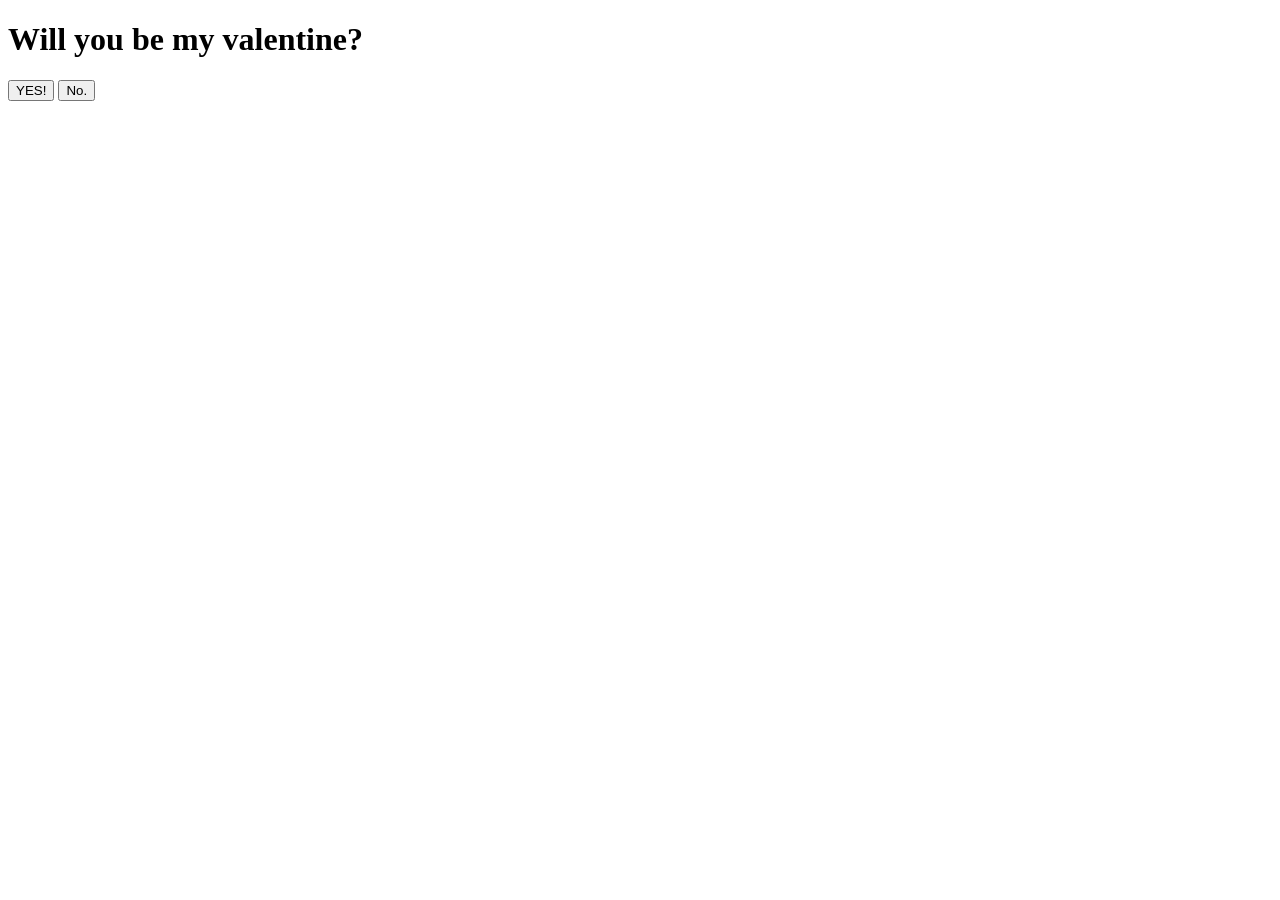
==== main.html @ 51600529 "Add the base html" ====
<!DOCTYPE html>
<html lang="en">
  <head>
    <meta charset="UTF-8" />
    <meta name="viewport" content="width=device-width, initial-scale=1.0" />
    <title>Will you be my Valentine?</title>
  </head>
  <body>
    <div id="main">
      <h1>Will you be my valentine?</h1>
      <button id="yes-btn">YES!</button>
      <button id="yes-btn">No.</button>
    </div>
  </body>
</html>
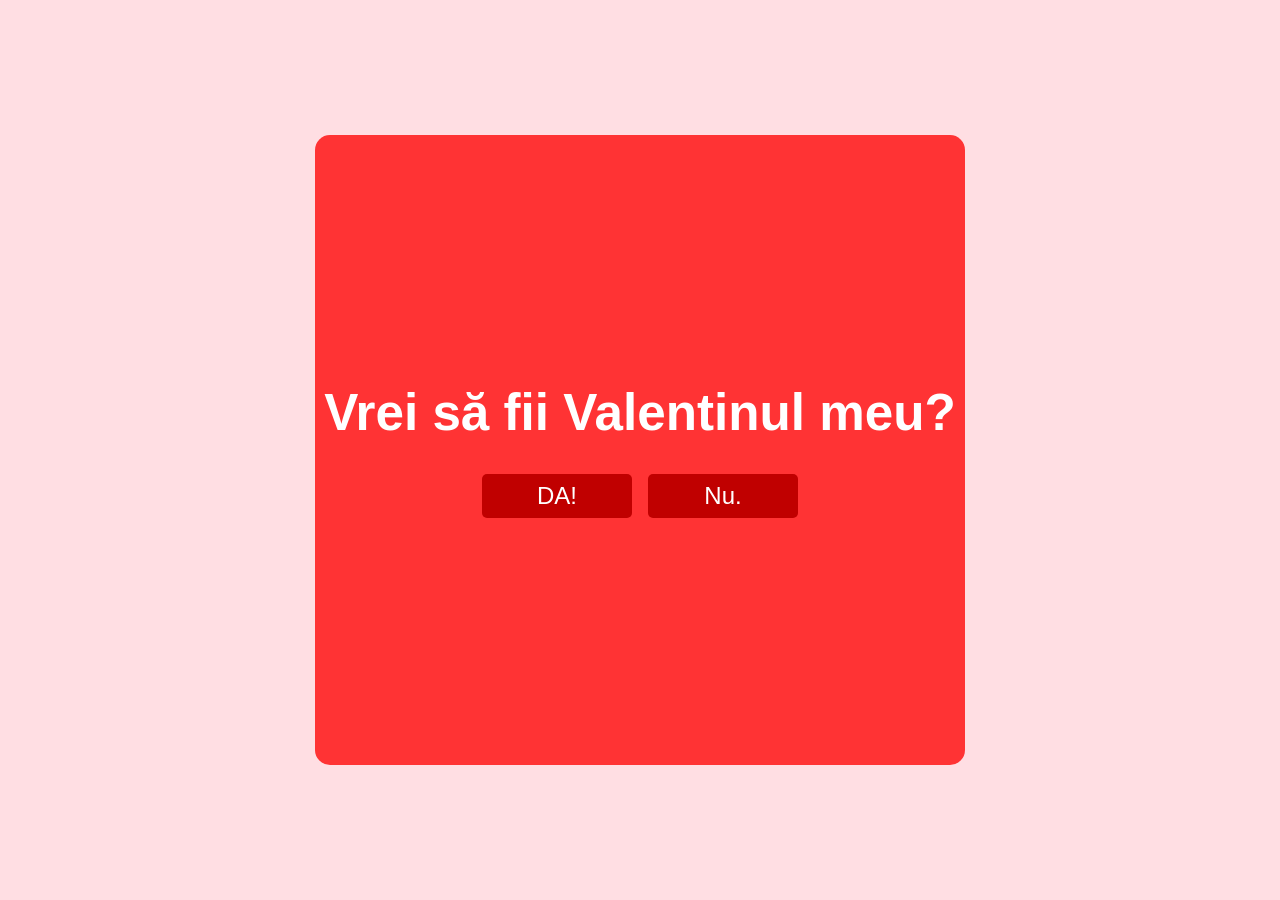
==== commit eff06524: "Am stilizat pagina." ====
--- a/main.html
+++ b/main.html
@@ -3,13 +3,16 @@
   <head>
     <meta charset="UTF-8" />
     <meta name="viewport" content="width=device-width, initial-scale=1.0" />
-    <title>Will you be my Valentine?</title>
+    <title>Vrei să fii Valentinul meu?</title>
+    <link rel="stylesheet" href="./style.css" />
   </head>
   <body>
     <div id="main">
-      <h1>Will you be my valentine?</h1>
-      <button id="yes-btn">YES!</button>
-      <button id="yes-btn">No.</button>
+      <h1>Vrei să fii Valentinul meu?</h1>
+      <div id="buttons">
+        <button id="yes-btn">DA!</button>
+        <button id="yes-btn">Nu.</button>
+      </div>
     </div>
   </body>
 </html>
--- a/style.css
+++ b/style.css
@@ -0,0 +1,64 @@
+* {
+  margin: 0;
+  padding: 0;
+  outline: none;
+  box-sizing: border-box;
+}
+
+body {
+  background-color: #ffdee3;
+  min-height: 100vh;
+  display: flex;
+  flex-flow: column nowrap;
+  justify-content: center;
+  align-items: center;
+}
+
+#main {
+  border-radius: 15px;
+  background-color: #ff3334;
+  height: 70vh;
+  width: min(95vw, 650px);
+  color: white;
+  font-size: 1.6rem;
+  text-align: center;
+  font-family: "Lucida Sans", "Lucida Sans Regular", "Lucida Grande",
+    "Lucida Sans Unicode", Geneva, Verdana, sans-serif;
+
+  display: flex;
+  flex-flow: column nowrap;
+  justify-content: center;
+  align-items: center;
+  gap: 2rem;
+}
+
+#buttons {
+  display: flex;
+  flex-flow: row nowrap;
+  justify-content: center;
+  align-items: center;
+  gap: 1rem;
+  width: 100%;
+}
+
+button {
+  font-family: inherit;
+  font-size: 1.5rem;
+  padding: 0.5rem 0.75rem;
+  border-radius: 5px;
+  width: min(40vw, 150px);
+  border: none;
+  background-color: #c00000;
+  color: white;
+
+  transition: all 0.3s ease-in-out;
+}
+
+button:hover {
+  cursor: pointer;
+  transform: scale(1.1);
+}
+
+button:nth-of-type(2) {
+  order: 0;
+}
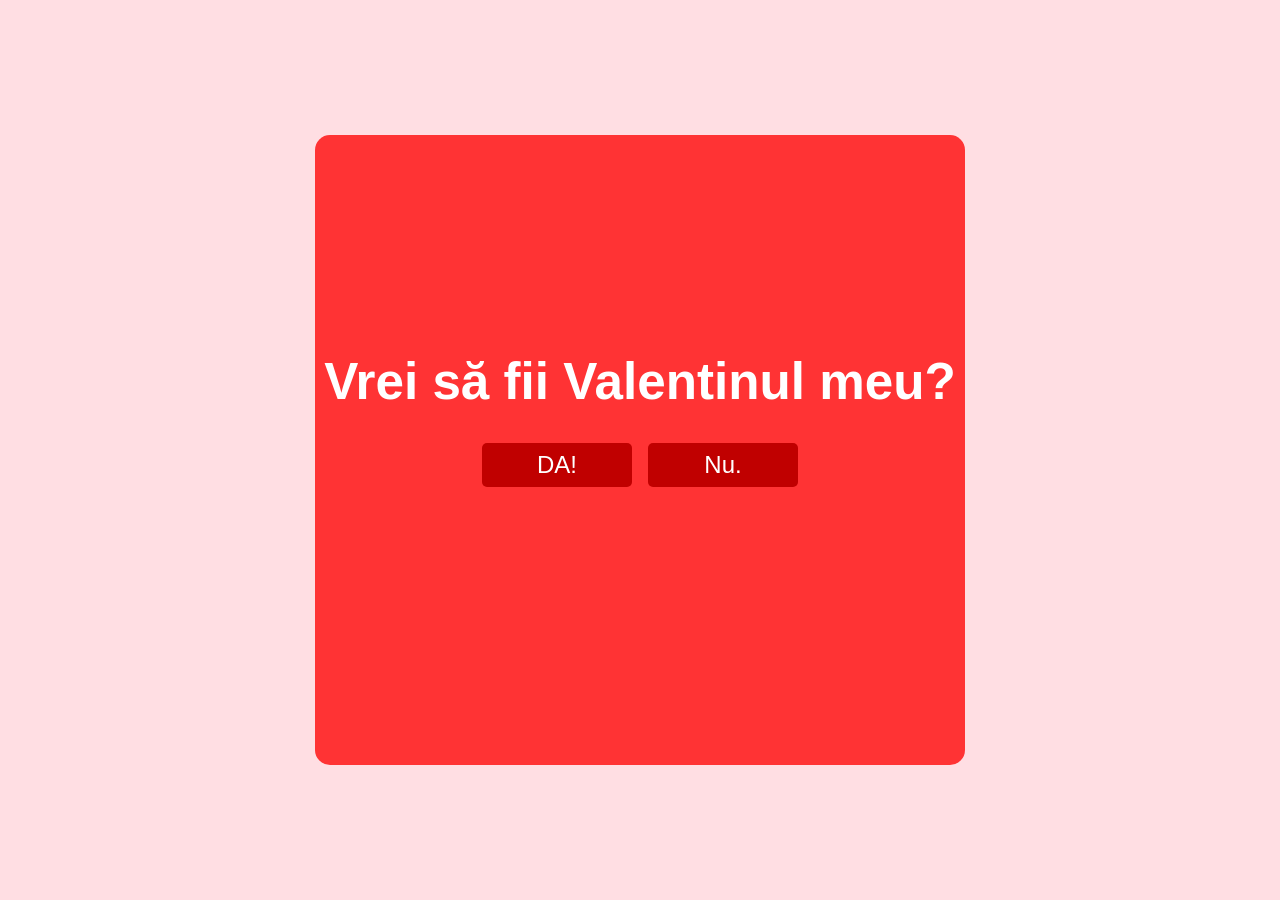
==== commit a7407e3e: "Am terminat si cu partea de scripting." ====
--- a/main.html
+++ b/main.html
@@ -5,14 +5,16 @@
     <meta name="viewport" content="width=device-width, initial-scale=1.0" />
     <title>Vrei să fii Valentinul meu?</title>
     <link rel="stylesheet" href="./style.css" />
+    <script src="./script.js" defer></script>
   </head>
   <body>
     <div id="main">
       <h1>Vrei să fii Valentinul meu?</h1>
       <div id="buttons">
         <button id="yes-btn">DA!</button>
-        <button id="yes-btn">Nu.</button>
+        <button id="no-btn">Nu.</button>
       </div>
+      <p id="no-msg" class="">Se pare ca nu mai ai ce sa faci 😈</p>
     </div>
   </body>
 </html>
--- a/style.css
+++ b/style.css
@@ -15,6 +15,7 @@
 }
 
 #main {
+  padding: 0 0.25rem;
   border-radius: 15px;
   background-color: #ff3334;
   height: 70vh;
@@ -62,3 +63,12 @@
 button:nth-of-type(2) {
   order: 0;
 }
+
+#no-msg {
+  transform: scale(0);
+  transition: all 0.3s ease-in-out;
+}
+
+#no-msg.active {
+  transform: scale(1);
+}
